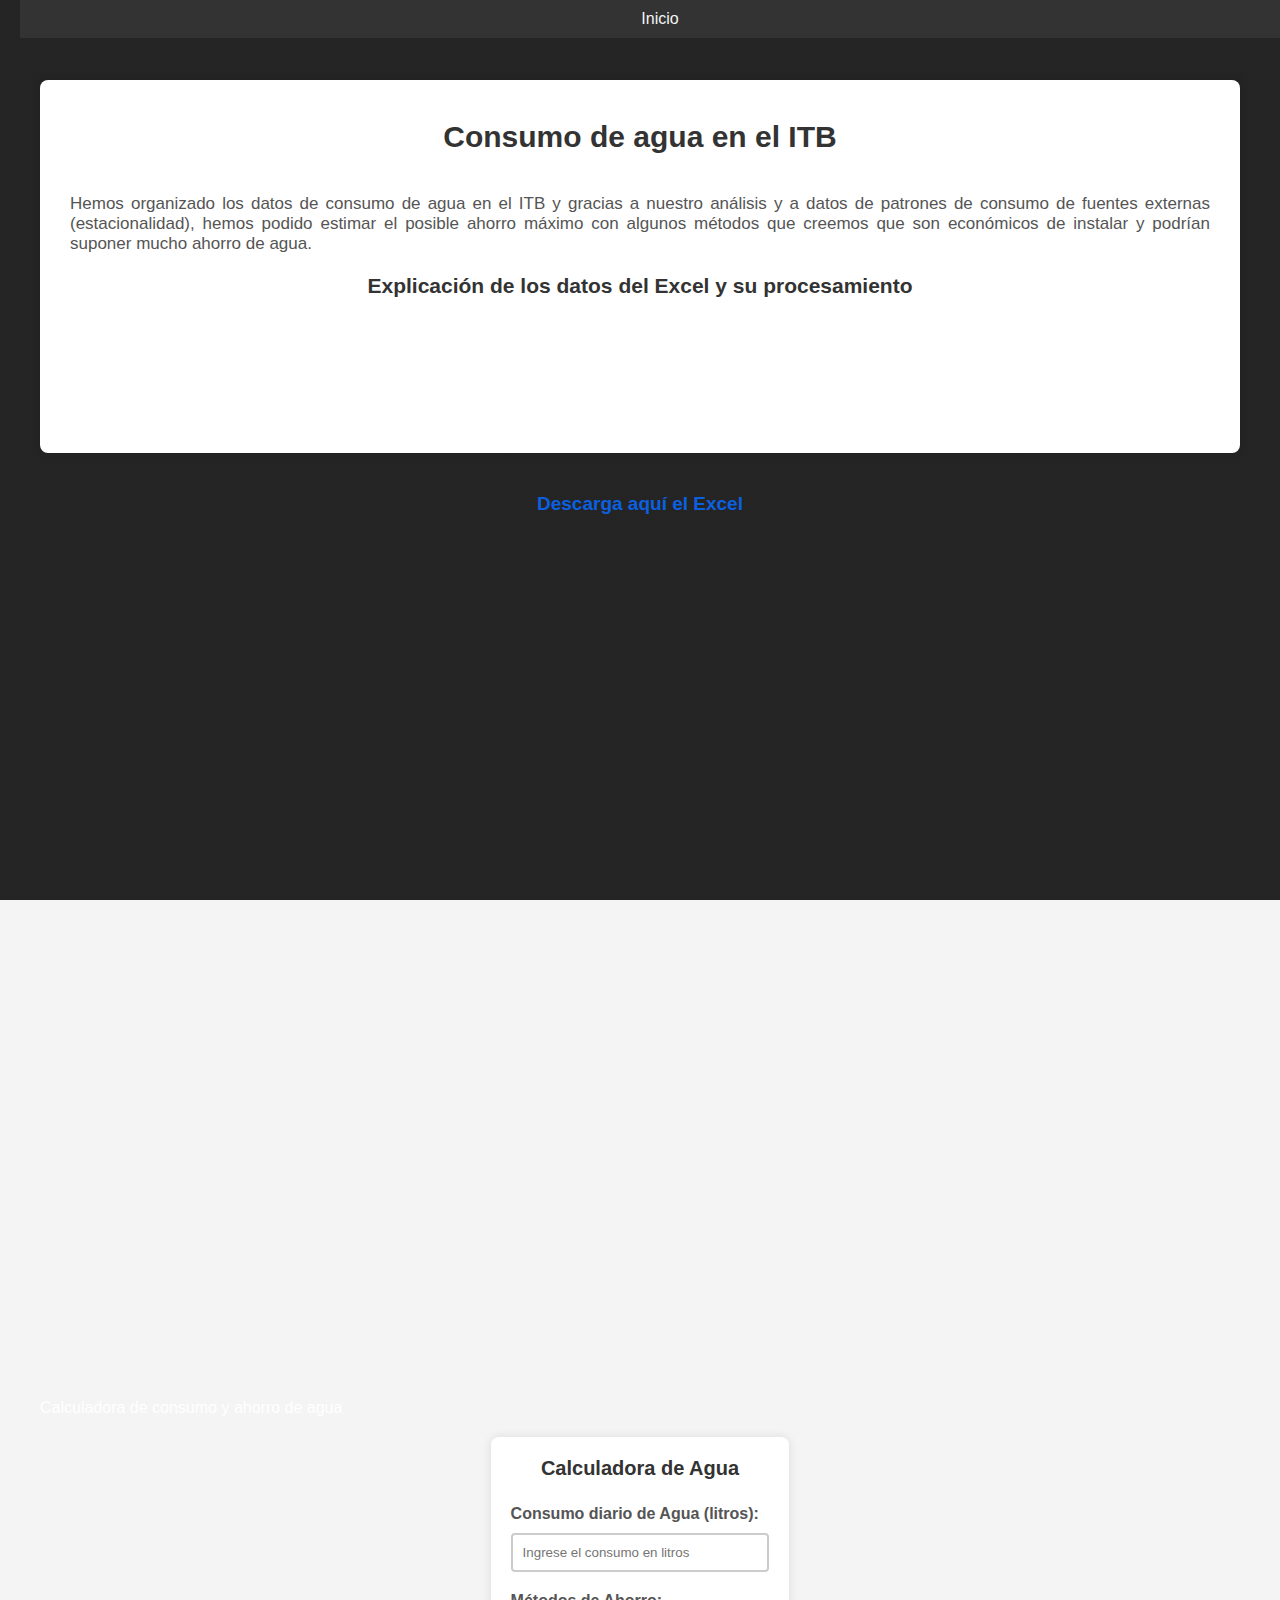
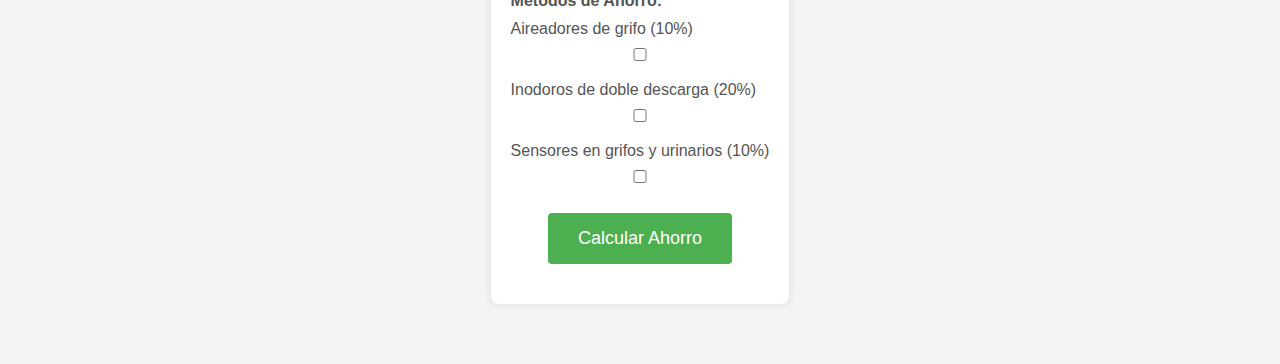
==== web/html/agua.html @ 10ceab4a "Update agua.html" ====
<!DOCTYPE html>
<html lang="es">
<head>
    <meta charset="UTF-8">
    <meta name="viewport" content="width=device-width, initial-scale=1.0">
    <title>Agua</title>
    <link rel="stylesheet" href="../css/styles.css">
    <link rel="icon" href="../imagenes/barra/gota.jpg">
    <style>
        body {
            font-family: Arial, sans-serif;
            background-color: #f4f4f4;
            margin: 0;
            padding: 20px;
        }
        .content_container {
            max-width: 1200px;
            margin: 0 auto;
            background-color: #fff;
            padding: 20px;
            border-radius: 8px;
            box-shadow: 0 0 10px rgba(0, 0, 0, 0.1);
        }
        .content_title {
            text-align: center;
            color: #333;
        }
        .content_descrip {
            text-align: justify;
            color: #555;
        }
        .csv {
            text-align: center;
            margin: 20px 0;
        }
        .csv a {
            text-decoration: none;
            color: #4CAF50;
            font-size: 1.2em;
        }
        iframe {
            width: 100%; /* Ocupa todo el ancho disponible */
            height: 800px; /* Aumenté la altura para que la tabla se vea completa */
            border: none;
            margin-top: 20px;
        }
        .calculator {
            background-color: #fff;
            border-radius: 8px;
            box-shadow: 0 0 10px rgba(0, 0, 0, 0.1);
            margin-bottom: 20px;
            max-width: 600px;
            padding: 20px;
            margin-left: auto;
            margin-right: auto;
        }
        h2 {
            font-size: 20px;
            margin-bottom: 25px;
            color: #333;
            text-align: center;
        }
        label {
            display: block;
            margin-top: 10px;
            color: #555;
        }
        .subtitulos {
            font-weight: bold;
        }
        input, select {
            width: 100%;
            padding: 10px;
            margin: 10px 0;
            border: 2px solid #ccc;
            border-radius: 4px;
            box-sizing: border-box;
        }
        .button-container {
            text-align: center;
        }
        button {
            margin-top: 20px;
            padding: 15px 30px;
            background-color: #4CAF50;
            color: white;
            border: none;
            border-radius: 4px;
            cursor: pointer;
            font-size: 18px;
        }
        button:hover {
            background-color: #45a049;
        }
        .result {
            margin-top: 20px;
            font-weight: bold;
            color: #333;
        }
        .recommendation {
            margin-top: 10px;
            color: #555;
            font-style: italic;
        }
    </style>
</head>
<body class="bodyproject">
    <header>
        <nav>
            <ul class="nav-menu">
                <li><a href="../../index.html">Inicio</a></li>
            </ul>
        </nav>
    </header>
    <main>
        <div class="content_container">
            <h3 class="content_title">Consumo de agua en el ITB</h3>
            
            <div class="content_wrapper">
                <div class="text_container">
                    <p class="content_descrip">
                        Hemos organizado los datos de consumo de agua en el ITB y gracias a nuestro análisis y a datos de patrones de consumo de fuentes externas (estacionalidad), 
                        hemos podido estimar el posible ahorro máximo con algunos métodos que creemos que son económicos de instalar y podrían suponer mucho ahorro de agua.</p>
                    <h2>Explicación de los datos del Excel y su procesamiento</h2>
                    <ul>
                        <li><strong>Datos:</strong> Tenemos datos de tres días de Febrero de 2024, dos entre semana y uno en fin de semana, sacados de recibos de agua.</li>
                        <li><strong>Interpretación:</strong> A partir de estos datos hemos sacado datos que nos parecían relevantes para hacer el análisis del consumo que queríamos hacer; consumo por medio por día, semana y mes que nos han servido para extrapolarlos y sacar el consumo de invierno, con el que luego hemos podido sacar el anual.</li>
                        <li><strong>Asumimos que</strong> el patrón de consumo del agua sigue el de otros institutos que hemos encontrado; en invierno se consume un 31% del agua consumida en todo el año, en primavera un 25%, en verano un 16% (principalmente debido a que hay muchas semanas sin alumnos en el instituto) y en otoño un 28%.</li>
                    </ul>
                </div>
            </div>
        </div>
        <div class="csv"><a href="https://docs.google.com/spreadsheets/d/e/2PACX-1vRH4Q9ua49j3ICC6s48Iy5Rn4wqydUyH-TuP9mO-Oeb8_xU_nwuy7XidCLU_xNE07BAG1BdknCGR3_D/pubhtml?gid=0&single=true"><h1>Descarga aquí el Excel</h1></a></div>
        <div>  
            <iframe src="https://docs.google.com/spreadsheets/d/e/2PACX-1vRH4Q9ua49j3ICC6s48Iy5Rn4wqydUyH-TuP9mO-Oeb8_xU_nwuy7XidCLU_xNE07BAG1BdknCGR3_D/pubhtml?gid=0&amp;single=true&amp;widget=true&amp;headers=false"></iframe>
        </div>
        
        <div>Calculadora de consumo y ahorro de agua</div><!-- Calculadora de Agua -->
        <div class="calculator">
            <h2>Calculadora de Agua</h2>
            <label class="subtitulos">Consumo diario de Agua (litros):</label>
            <input type="number" id="consumo-agua" placeholder="Ingrese el consumo en litros">
        
            <label class="subtitulos">Métodos de Ahorro:</label>

            <div class="method-container">
                <label for="aireadores">Aireadores de grifo (10%)</label>
                <input type="checkbox" id="aireadores">
            </div>
            <div class="method-container">
                <label for="inodoros">Inodoros de doble descarga (20%)</label>
                <input type="checkbox" id="inodoros">
            </div>
            <div class="method-container">
                <label for="sensores">Sensores en grifos y urinarios (10%)</label>
                <input type="checkbox" id="sensores">
            </div>

            <div class="button-container">
                <button onclick="calcularAgua()">Calcular Ahorro</button>
            </div>

            <div class="result" id="resultado-agua"></div>
            <div class="recommendation" id="recomendacion-agua"></div>
        </div>
        
        <script>
            // Constantes de cálculo
            const diasPorMes = 30;
            const mesesPorAno = 12;
        
            // Calculadora de Agua
            function calcularAgua() {
                const consumoDiario = parseFloat(document.getElementById('consumo-agua').value) || 0;
                const aireadores = document.getElementById('aireadores').checked;
                const inodoros = document.getElementById('inodoros').checked;
                const sensores = document.getElementById('sensores').checked;

                let ahorroTotal = 0;
                if (aireadores) ahorroTotal += 10;
                if (inodoros) ahorroTotal += 20;
                if (sensores) ahorroTotal += 10;

                const consumoMensual = consumoDiario * diasPorMes;
                const consumoAnual = consumoMensual * mesesPorAno;

                const ahorroAgua = (ahorroTotal / 100) * consumoAnual;
                const nuevoConsumoAnual = consumoAnual - ahorroAgua;

                // Mostrar cada resultado en una línea separada
                document.getElementById('resultado-agua').innerHTML =
                    `Consumo Anual: ${consumoAnual.toFixed(2)} litros<br>` +
                    `Consumo Mensual: ${consumoMensual.toFixed(2)} litros<br>` +
                    `Ahorrado: ${ahorroAgua.toFixed(2)} litros<br>` +
                    `Nuevo Consumo Anual: ${nuevoConsumoAnual.toFixed(2)} litros`;

                document.getElementById('recomendacion-agua').innerText =
                    `Ahorras un ${ahorroTotal}% con los métodos seleccionados.`;
            }
        </script>
    </main>
</body>
</html>
</body>
</html>
---- web/css/styles.css ----
/* Estilos Generales */
* {
    margin: 0;
    padding: 0;
    box-sizing: border-box;
    font-family: Arial, sans-serif;
}

body {
    display: flex;
    flex-direction: column;
    min-height: 100vh;
    color: #333;
    background-color: #f5f5f5;

}

/* Capçalera */
header {
    background-color: #333;
    padding: 10px 20px;
    position: fixed;
    top: 0;
    width: 100%;
    z-index: 1000;
}

.nav-menu {
    display: flex;
    justify-content: center;
    align-items: center;
    list-style: none;
}

.nav-menu a {
    color: #f5f5f5;
    text-decoration: none;
    padding: 10px 15px;
}

.nav-menu a:hover {
    background-color: #555;
    border-radius: 5px;
}

/* Contenido principal */
main {
    margin-top: 40px;
    flex: 1;
    display: flex;
    flex-direction: column;
    gap: 20px;
    padding: 20px;
}

/* Enlace Rápido */
#enlace-rapido {
    display: flex;
    align-items: center;
    justify-content: center;
    flex-direction: column;
    text-align: center;
    height: 90vh;
    color: white;
    background-image: linear-gradient(
        0deg,
        rgba(0,0,0,0.8),
        rgba(0,0,0,0.8)
    )
    ,url("../imagenes/sostenibilidad2.webp");
    background-repeat: no-repeat;
    background-size: cover;
    background-position: center center;
    border-radius: 10px;
}

#enlace-rapido h3 {
    font-size: 2.3em;
    padding-bottom: 50px;
}

#enlace-rapido button {
    font-size: 1.1em;
    font-weight: bold;
    padding: 10px 28px;
    border-radius: 10px;
    border: 2px solid rgba(0,0,0,0.3);
    box-shadow: 2px 2px 10px rgba(0,0,0,0.5);
    color: white;
    background-color: rgb(15, 107, 12);
    margin-top: 40px;
}

#enlace-rapido button:hover {
    background-color: rgb(10, 71, 8);
    transform: scale(1.05);
    cursor: pointer;
}

#enlace-rapido p {
    font-size: 1.1em;
    max-width: 750px;
    padding: 10px 10px;
}

/* Sección Principal */
.pagina-principal {
    background-color: #fff;
    padding: 20px;
    border-radius: 10px;
    box-shadow: 0px 4px 8px rgba(0, 0, 0, 0.1);
    width: 100%;
    max-width: 1202px;
    margin: 0 auto;
}

.pagina-principal h1 {
    padding-bottom: 20px;
    padding-top: 5px;
    text-align: center;
}

.pagina-principal p {
    padding-bottom: 30px;
}

.image-container1 {
    padding-bottom: 15px;
}

.image-container1,
.image-container2 {
    display: flex;
    gap: 20px;
}

.image-box {
    position: relative;
    width: 100%;
    overflow: hidden;
    border-radius: 10px;
    transition: transform 0.3s ease;
    border: 1px solid rgb(50,50,50);
    box-shadow: 0 2px 4px rgba(0, 0, 0, 0.2);
}

.image-box img {
    width: 100%;
    height: 100%;
    object-fit: cover;
}

.project-title {
    position: absolute;
    top: 10px;
    left: 10px;
    color: #fff;
    background: rgba(0, 0, 0, 0.6);
    padding: 5px 10px;
    border-radius: 5px;
    font-size: 0.9em;
    font-weight: bold;
}

/* Peu de pàgina */
footer {
    background-color: #333;
    color: #f5f5f5;
    text-align: center;
    padding: 15px 0;
}

footer .social-links a {
    color: #f5f5f5;
    text-decoration: none;
}

footer .social-links a:hover {
    text-decoration: underline;
}

/* Contenido de cada proyecto */
.content_title {
    font-size: 30px;
    padding-bottom: 30px;
    padding-top: 20px;
}

.bodyproject {
    background-image: linear-gradient(
        0deg,
        rgba(0,0,0,0.85),
        rgba(0,0,0,0.85)
    )
    ,url("../imagenes/precipitaciones.jpg");
    background-repeat: no-repeat;
    background-size: cover;
    background-position: center center;
    background-attachment: fixed;
    color: white
}

.content_container {
    align-items: center;
    display: flex;
    flex-direction: column;
    margin: 0 auto;
    text-align: justify;
    padding: 0px 200px;
    padding-bottom: 20px;
    width: 100%;
    max-width: 1300px;
}

.text_container h2 {
    font-size: 21px;
    padding-top: 10px;
}

.text_container ul {
    padding: 10px;
}

#image_container999 {
    align-items: center;
    display: flex;
    flex-direction: column;
    margin: 0 auto;
    padding: 0px 200px;
    padding-bottom: 20px;
    width: 110%;
    max-width: 900px;
}

#image_container999 img {
    border-radius: 15px;
}

.content_img {
    margin: 0 auto;
    max-width: 1300px;
    width: 100%;
    clip-path: inset(2px)
}

.content_descrip {
    font-size: 17px;
    justify-content: center;
    padding: 10px;
}

/* Otros */
section p {
    text-align: center;
}

section span {
    text-align: center;
}

.nav-menu a.activo {
    background-color: #555;
    color: #fff; 
    border-radius: 5px;
    padding: 10px 15px;
}

html {
    scroll-behavior: smooth;
}

/* csv */

 .csv {
    font-weight: bold;
    text-align: center;
 }
 .csv h1 {
    color: rgb(11, 96, 224);
    font-size: 19px;
 }

 .csv h1:hover {
    font-size: 20px;
 }
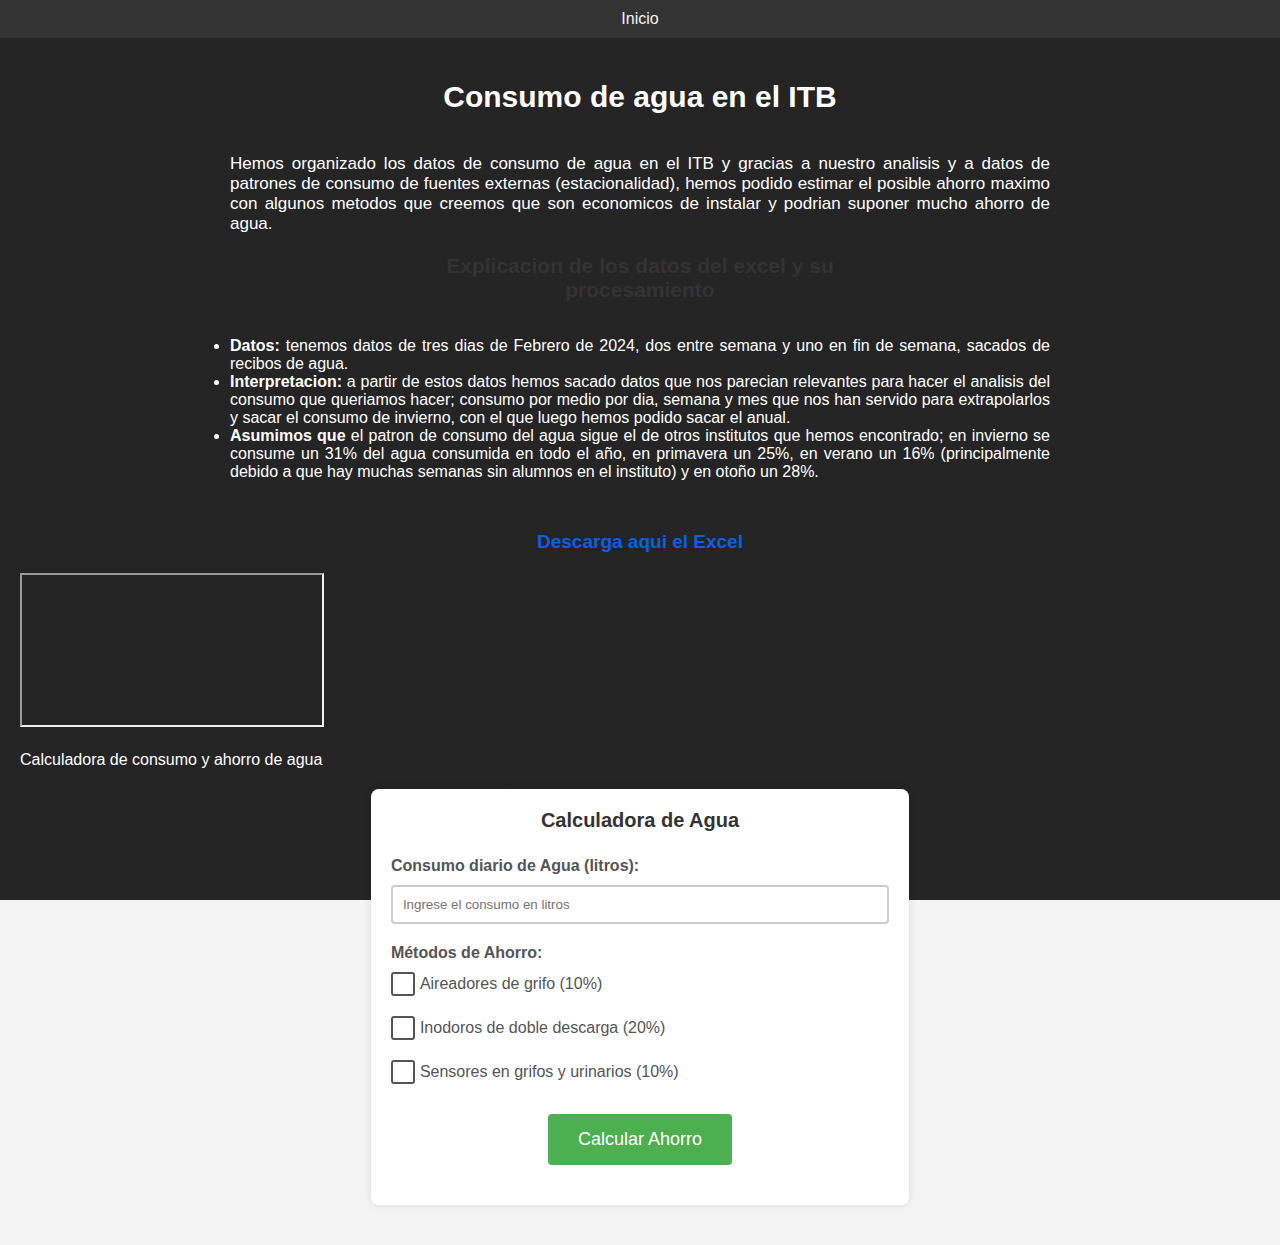
==== commit 9390d055: "Update agua.html" ====
--- a/web/html/agua.html
+++ b/web/html/agua.html
@@ -6,103 +6,6 @@
     <title>Agua</title>
     <link rel="stylesheet" href="../css/styles.css">
     <link rel="icon" href="../imagenes/barra/gota.jpg">
-    <style>
-        body {
-            font-family: Arial, sans-serif;
-            background-color: #f4f4f4;
-            margin: 0;
-            padding: 20px;
-        }
-        .content_container {
-            max-width: 1200px;
-            margin: 0 auto;
-            background-color: #fff;
-            padding: 20px;
-            border-radius: 8px;
-            box-shadow: 0 0 10px rgba(0, 0, 0, 0.1);
-        }
-        .content_title {
-            text-align: center;
-            color: #333;
-        }
-        .content_descrip {
-            text-align: justify;
-            color: #555;
-        }
-        .csv {
-            text-align: center;
-            margin: 20px 0;
-        }
-        .csv a {
-            text-decoration: none;
-            color: #4CAF50;
-            font-size: 1.2em;
-        }
-        iframe {
-            width: 100%; /* Ocupa todo el ancho disponible */
-            height: 800px; /* Aumenté la altura para que la tabla se vea completa */
-            border: none;
-            margin-top: 20px;
-        }
-        .calculator {
-            background-color: #fff;
-            border-radius: 8px;
-            box-shadow: 0 0 10px rgba(0, 0, 0, 0.1);
-            margin-bottom: 20px;
-            max-width: 600px;
-            padding: 20px;
-            margin-left: auto;
-            margin-right: auto;
-        }
-        h2 {
-            font-size: 20px;
-            margin-bottom: 25px;
-            color: #333;
-            text-align: center;
-        }
-        label {
-            display: block;
-            margin-top: 10px;
-            color: #555;
-        }
-        .subtitulos {
-            font-weight: bold;
-        }
-        input, select {
-            width: 100%;
-            padding: 10px;
-            margin: 10px 0;
-            border: 2px solid #ccc;
-            border-radius: 4px;
-            box-sizing: border-box;
-        }
-        .button-container {
-            text-align: center;
-        }
-        button {
-            margin-top: 20px;
-            padding: 15px 30px;
-            background-color: #4CAF50;
-            color: white;
-            border: none;
-            border-radius: 4px;
-            cursor: pointer;
-            font-size: 18px;
-        }
-        button:hover {
-            background-color: #45a049;
-        }
-        .result {
-            margin-top: 20px;
-            font-weight: bold;
-            color: #333;
-        }
-        .recommendation {
-            margin-top: 10px;
-            color: #555;
-            font-style: italic;
-        }
-    </style>
 </head>
 <body class="bodyproject">
     <header>
@@ -119,87 +22,196 @@
             <div class="content_wrapper">
                 <div class="text_container">
                     <p class="content_descrip">
-                        Hemos organizado los datos de consumo de agua en el ITB y gracias a nuestro análisis y a datos de patrones de consumo de fuentes externas (estacionalidad), 
-                        hemos podido estimar el posible ahorro máximo con algunos métodos que creemos que son económicos de instalar y podrían suponer mucho ahorro de agua.</p>
-                    <h2>Explicación de los datos del Excel y su procesamiento</h2>
+                        Hemos organizado los datos de consumo de agua en el ITB y gracias a nuestro analisis y a datos de patrones de consumo de fuentes externas (estacionalidad), 
+                        hemos podido estimar el posible ahorro maximo con algunos metodos que creemos que son economicos de instalar y podrian suponer mucho ahorro de agua.</p>
+                    <h2>Explicacion de los datos del excel y su procesamiento</h2>
                     <ul>
-                        <li><strong>Datos:</strong> Tenemos datos de tres días de Febrero de 2024, dos entre semana y uno en fin de semana, sacados de recibos de agua.</li>
-                        <li><strong>Interpretación:</strong> A partir de estos datos hemos sacado datos que nos parecían relevantes para hacer el análisis del consumo que queríamos hacer; consumo por medio por día, semana y mes que nos han servido para extrapolarlos y sacar el consumo de invierno, con el que luego hemos podido sacar el anual.</li>
-                        <li><strong>Asumimos que</strong> el patrón de consumo del agua sigue el de otros institutos que hemos encontrado; en invierno se consume un 31% del agua consumida en todo el año, en primavera un 25%, en verano un 16% (principalmente debido a que hay muchas semanas sin alumnos en el instituto) y en otoño un 28%.</li>
+                        <li><strong>Datos:</strong> tenemos datos de tres dias de Febrero de 2024, dos entre semana y uno en fin de semana, sacados de recibos de agua.</li>
+                        <li><strong>Interpretacion:</strong> a partir de estos datos hemos sacado datos que nos parecian relevantes para hacer el analisis del consumo que queriamos hacer; consumo por medio por dia, semana y mes que nos han servido para extrapolarlos y sacar el consumo de invierno, con el que luego hemos podido sacar el anual.</li>
+                        <li><strong>Asumimos que</strong> el patron de consumo del agua sigue el de otros institutos que hemos encontrado; en invierno se consume un 31% del agua consumida en todo el año, en primavera un 25%, en verano un 16% (principalmente debido a que hay muchas semanas sin alumnos en el instituto) y en otoño un 28%.</li>
                     </ul>
                 </div>
             </div>
         </div>
-        <div class="csv"><a href="https://docs.google.com/spreadsheets/d/e/2PACX-1vRH4Q9ua49j3ICC6s48Iy5Rn4wqydUyH-TuP9mO-Oeb8_xU_nwuy7XidCLU_xNE07BAG1BdknCGR3_D/pubhtml?gid=0&single=true"><h1>Descarga aquí el Excel</h1></a></div>
+        <div class="csv"><a href="https://docs.google.com/spreadsheets/d/e/2PACX-1vRH4Q9ua49j3ICC6s48Iy5Rn4wqydUyH-TuP9mO-Oeb8_xU_nwuy7XidCLU_xNE07BAG1BdknCGR3_D/pubhtml?gid=0&single=true"><h1>Descarga aqui el Excel</h1></a></div>
         <div>  
             <iframe src="https://docs.google.com/spreadsheets/d/e/2PACX-1vRH4Q9ua49j3ICC6s48Iy5Rn4wqydUyH-TuP9mO-Oeb8_xU_nwuy7XidCLU_xNE07BAG1BdknCGR3_D/pubhtml?gid=0&amp;single=true&amp;widget=true&amp;headers=false"></iframe>
         </div>
         
-        <div>Calculadora de consumo y ahorro de agua</div><!-- Calculadora de Agua -->
-        <div class="calculator">
-            <h2>Calculadora de Agua</h2>
-            <label class="subtitulos">Consumo diario de Agua (litros):</label>
-            <input type="number" id="consumo-agua" placeholder="Ingrese el consumo en litros">
-        
-            <label class="subtitulos">Métodos de Ahorro:</label>
-
-            <div class="method-container">
-                <label for="aireadores">Aireadores de grifo (10%)</label>
-                <input type="checkbox" id="aireadores">
-            </div>
-            <div class="method-container">
-                <label for="inodoros">Inodoros de doble descarga (20%)</label>
-                <input type="checkbox" id="inodoros">
-            </div>
-            <div class="method-container">
-                <label for="sensores">Sensores en grifos y urinarios (10%)</label>
-                <input type="checkbox" id="sensores">
-            </div>
-
-            <div class="button-container">
-                <button onclick="calcularAgua()">Calcular Ahorro</button>
-            </div>
-
-            <div class="result" id="resultado-agua"></div>
-            <div class="recommendation" id="recomendacion-agua"></div>
-        </div>
-        
-        <script>
-            // Constantes de cálculo
-            const diasPorMes = 30;
-            const mesesPorAno = 12;
-        
-            // Calculadora de Agua
-            function calcularAgua() {
-                const consumoDiario = parseFloat(document.getElementById('consumo-agua').value) || 0;
-                const aireadores = document.getElementById('aireadores').checked;
-                const inodoros = document.getElementById('inodoros').checked;
-                const sensores = document.getElementById('sensores').checked;
-
-                let ahorroTotal = 0;
-                if (aireadores) ahorroTotal += 10;
-                if (inodoros) ahorroTotal += 20;
-                if (sensores) ahorroTotal += 10;
-
-                const consumoMensual = consumoDiario * diasPorMes;
-                const consumoAnual = consumoMensual * mesesPorAno;
-
-                const ahorroAgua = (ahorroTotal / 100) * consumoAnual;
-                const nuevoConsumoAnual = consumoAnual - ahorroAgua;
-
-                // Mostrar cada resultado en una línea separada
-                document.getElementById('resultado-agua').innerHTML =
-                    `Consumo Anual: ${consumoAnual.toFixed(2)} litros<br>` +
-                    `Consumo Mensual: ${consumoMensual.toFixed(2)} litros<br>` +
-                    `Ahorrado: ${ahorroAgua.toFixed(2)} litros<br>` +
-                    `Nuevo Consumo Anual: ${nuevoConsumoAnual.toFixed(2)} litros`;
-
-                document.getElementById('recomendacion-agua').innerText =
-                    `Ahorras un ${ahorroTotal}% con los métodos seleccionados.`;
-            }
-        </script>
-    </main>
+        <style>
+            body {
+                font-family: Arial, sans-serif;
+                background-color: #f4f4f4;
+                margin: 0;
+            }
+            .calculator {
+                background-color: #fff;
+                border-radius: 8px;
+                box-shadow: 0 0 10px rgba(0, 0, 0, 0.1);
+                margin-bottom: 20px;
+                max-width: 600px;
+                padding: 20px;
+                margin-left: auto;
+                margin-right: auto;
+            }
+            h2 {
+                font-size: 20px;
+                margin-bottom: 25px;
+                color: #333;
+                padding: 0px 150px;
+                text-align: center;
+            }
+            label {
+                display: block;
+                margin-top: 10px;
+                color: #555;
+            }
+            .subtitulos {
+                font-weight: bold;
+            }
+            input, select {
+                width: 100%;
+                padding: 10px; /* Aumenta el padding */
+                margin: 10px 0;
+                border: 2px solid #ccc;
+                border-radius: 4px;
+                box-sizing: border-box;
+            }
+            .button-container {
+                text-align: center;
+            }
+            button {
+                margin-top: 20px;
+                padding: 15px 30px; /* Aumenta el padding */
+                background-color: #4CAF50;
+                color: white;
+                border: none;
+                border-radius: 4px;
+                cursor: pointer;
+                font-size: 18px; /* Aumenta el tamaño de la fuente */
+            }
+            button:hover {
+                background-color: #45a049;
+            }
+            .result {
+                margin-top: 20px;
+                font-weight: bold;
+                color: #333;
+            }
+            .recommendation {
+                margin-top: 10px;
+                color: #555;
+                font-style: italic;
+            }
+            .method-container {
+                display: flex;
+                align-items: center;
+                gap: 5px; /* Ajusta la separación entre la casilla y el texto */
+            }
+
+            .method-container input[type="checkbox"] {
+                appearance: none; /* Elimina los estilos predeterminados del navegador */
+                width: 16px; /* Tamaño estándar de una casilla */
+                height: 16px;
+                border: 2px solid #555; /* Agrega un borde para visualizar el tamaño real */
+                border-radius: 3px;
+                cursor: pointer;
+                position: relative;
+            }
+
+            /* Personalizar el check marcado */
+            .method-container input[type="checkbox"]:checked {
+                background-color: #4CAF50;
+                border-color: #4CAF50;
+            }
+
+            /* Agrega el check interno */
+            .method-container input[type="checkbox"]::before {
+                content: '✔';
+                font-size: 14px;
+                color: white;
+                display: none;
+                position: absolute;
+                left: 50%; 
+                top: 50%;
+                transform: translate(-50%, -50%); /* Centra el check */
+            }
+
+            .method-container input[type="checkbox"]:checked::before {
+                display: block;
+            }
+
+            .method-container label {
+                margin: 0; /* Elimina cualquier margen extra */
+                padding: 0; /* Asegura que no haya relleno adicional */
+                white-space: nowrap; /* Evita saltos de línea */
+            }
+            
+        </style>
+    </head>
+    
+    <div>Calculadora de consumo y ahorro de agua</div><!-- Calculadora de Agua -->
+    <div class="calculator">
+        <h2>Calculadora de Agua</h2>
+        <label class="subtitulos">Consumo diario de Agua (litros):</label>
+        <input type="number" id="consumo-agua" placeholder="Ingrese el consumo en litros">
+    
+        <label class="subtitulos">Métodos de Ahorro:</label>
+    
+        <div class="method-container">
+            <input type="checkbox" id="aireadores">
+            <label for="aireadores">Aireadores de grifo (10%)</label>
+        </div>
+        <div class="method-container">
+            <input type="checkbox" id="inodoros">
+            <label for="inodoros">Inodoros de doble descarga (20%)</label>
+        </div>
+        <div class="method-container">
+            <input type="checkbox" id="sensores">
+            <label for="sensores">Sensores en grifos y urinarios (10%)</label>
+        </div>
+    
+        <div class="button-container">
+            <button onclick="calcularAgua()">Calcular Ahorro</button>
+        </div>
+    
+        <div class="result" id="resultado-agua"></div>
+        <div class="recommendation" id="recomendacion-agua"></div>
+    </div>
+    
+    <script>
+        // Constantes de cálculo
+        const diasPorMes = 30;
+        const mesesPorAno = 12;
+    
+        // Calculadora de Agua
+        function calcularAgua() {
+            const consumoDiario = parseFloat(document.getElementById('consumo-agua').value) || 0;
+            const aireadores = document.getElementById('aireadores').checked;
+            const inodoros = document.getElementById('inodoros').checked;
+            const sensores = document.getElementById('sensores').checked;
+
+            let ahorroTotal = 0;
+            if (aireadores) ahorroTotal += 10;
+            if (inodoros) ahorroTotal += 20;
+            if (sensores) ahorroTotal += 10;
+
+            const consumoMensual = consumoDiario * diasPorMes;
+            const consumoAnual = consumoMensual * mesesPorAno;
+
+            const ahorroAgua = (ahorroTotal / 100) * consumoAnual;
+            const nuevoConsumoAnual = consumoAnual - ahorroAgua;
+
+            // Mostrar cada resultado en una línea separada
+            document.getElementById('resultado-agua').innerHTML =
+                `Consumo Anual: ${consumoAnual.toFixed(2)} litros<br>` +
+                `Consumo Mensual: ${consumoMensual.toFixed(2)} litros<br>` +
+                `Ahorrado: ${ahorroAgua.toFixed(2)} litros<br>` +
+                `Nuevo Consumo Anual: ${nuevoConsumoAnual.toFixed(2)} litros`;
+
+            document.getElementById('recomendacion-agua').innerText =
+                `Ahorras un ${ahorroTotal}% con los métodos seleccionados.`;
+        }
+    </script>
 </body>
 </html>
-</body>
-</html>
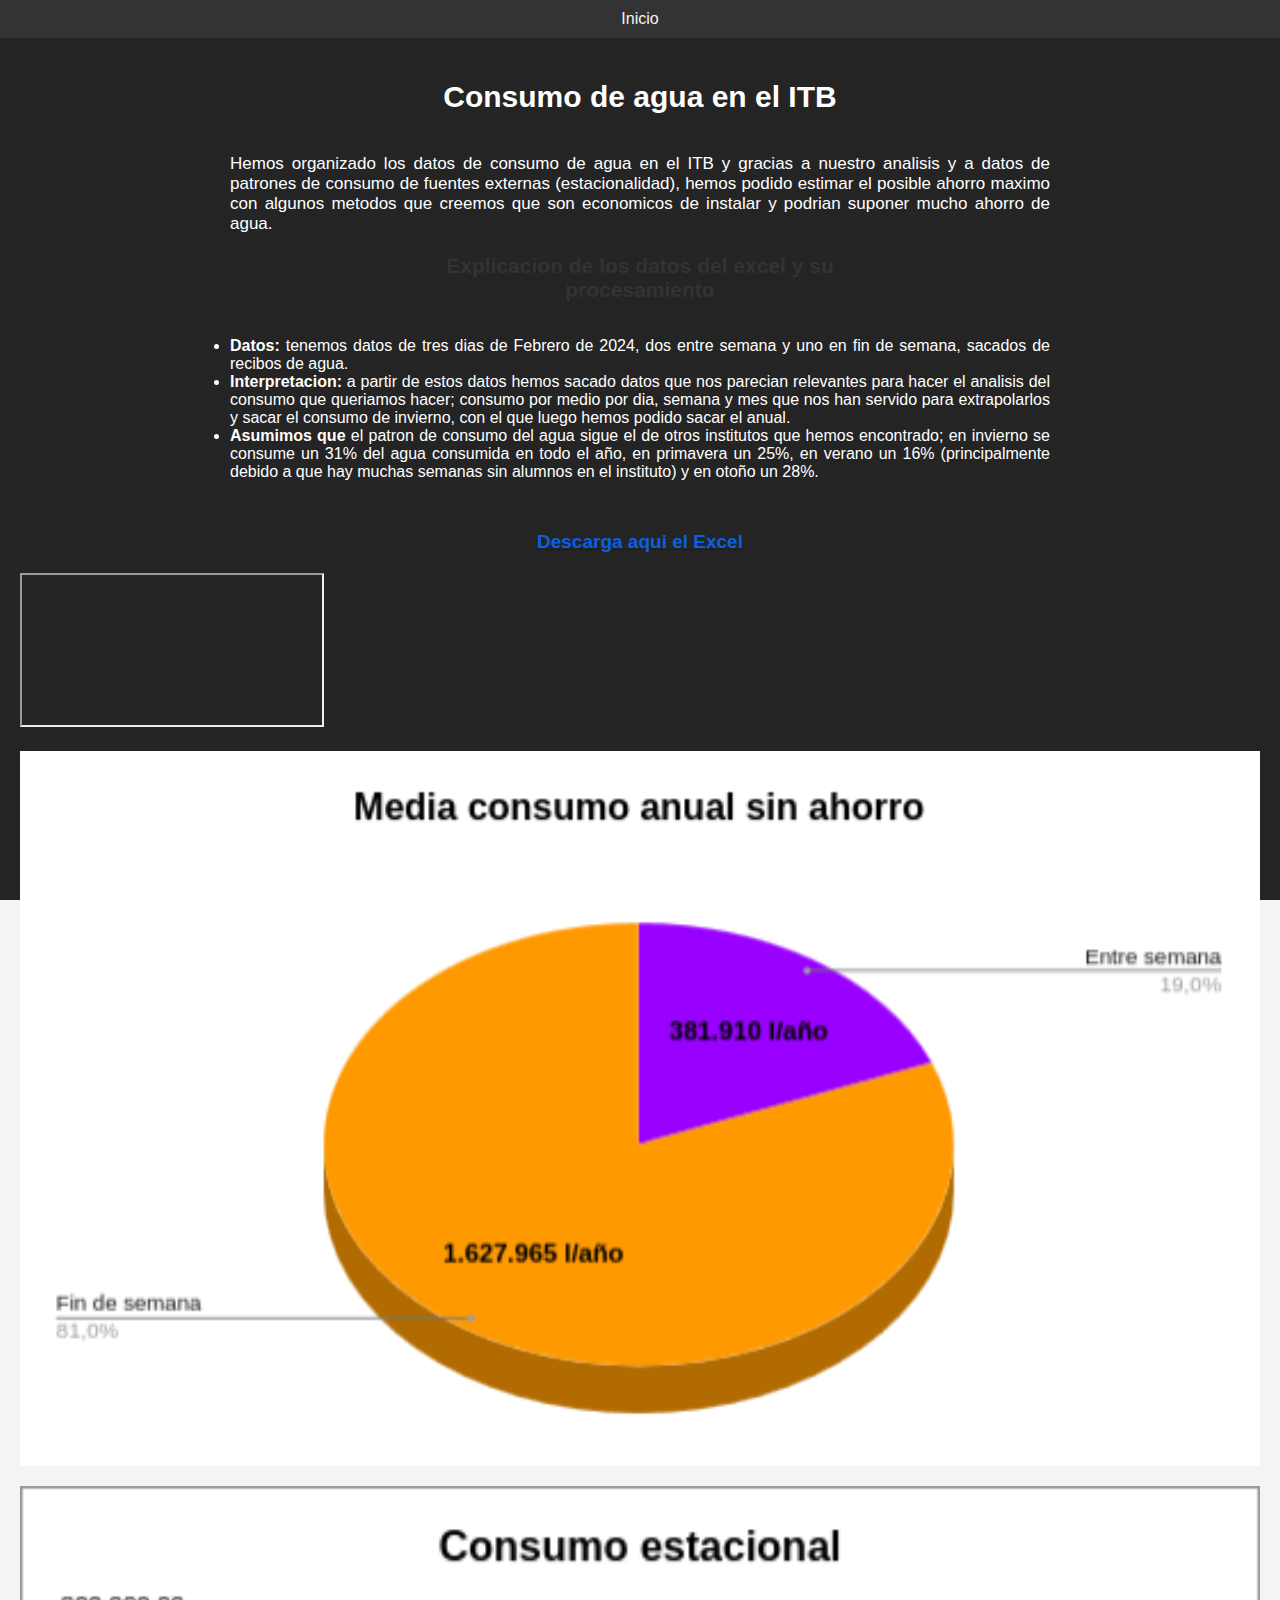
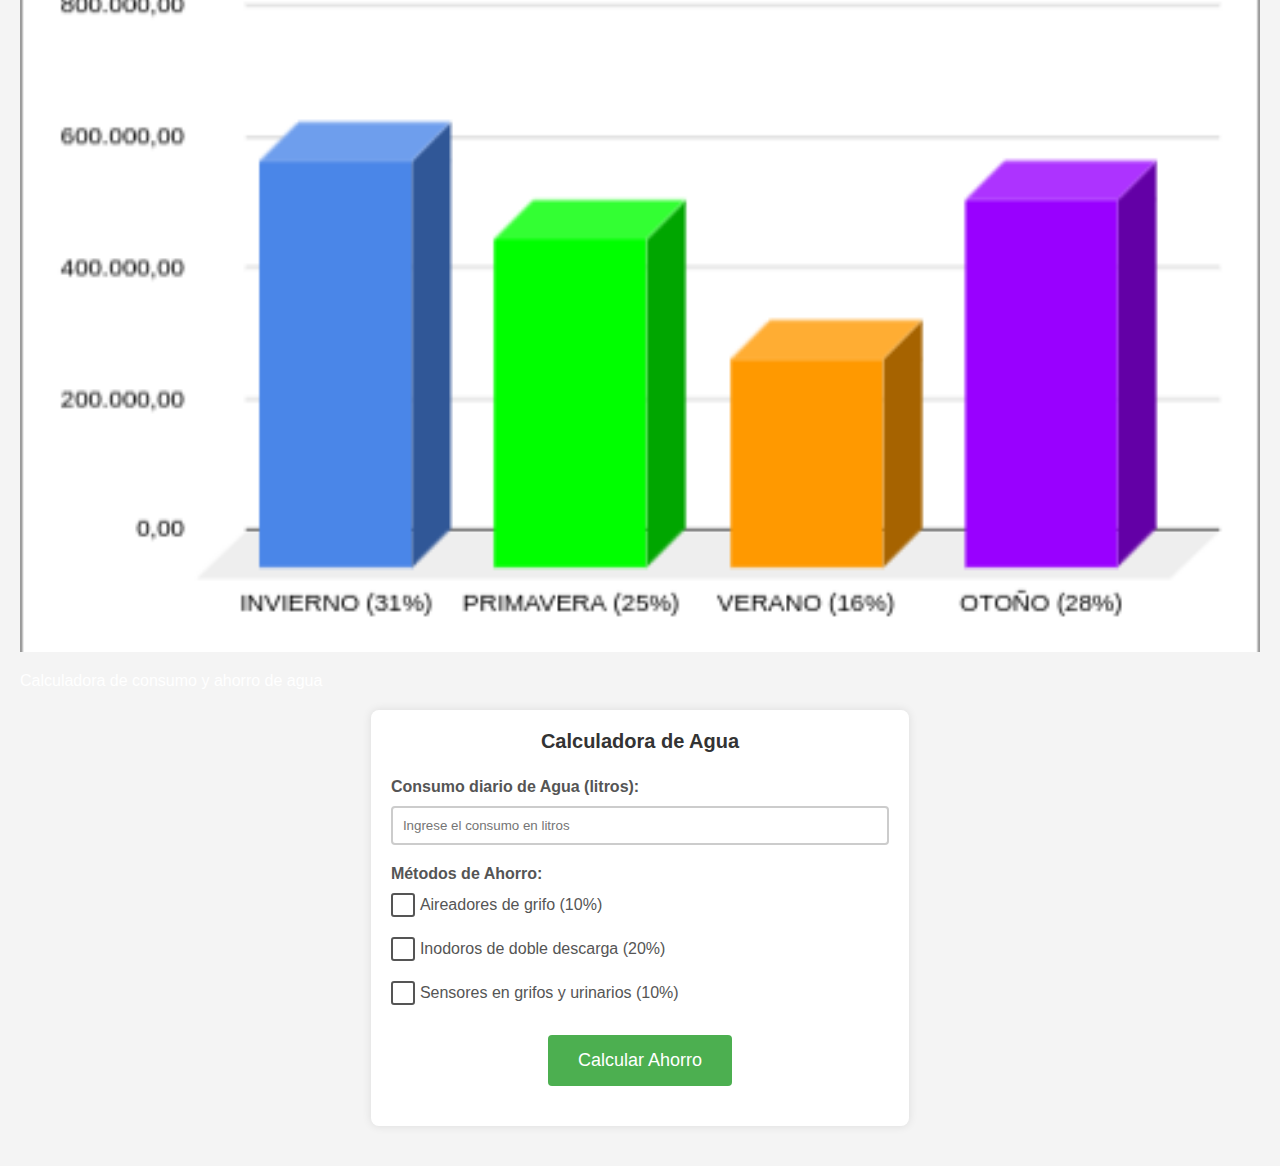
==== commit 80cb623a: "Update agua.html" ====
--- a/web/html/agua.html
+++ b/web/html/agua.html
@@ -37,7 +37,8 @@
         <div>  
             <iframe src="https://docs.google.com/spreadsheets/d/e/2PACX-1vRH4Q9ua49j3ICC6s48Iy5Rn4wqydUyH-TuP9mO-Oeb8_xU_nwuy7XidCLU_xNE07BAG1BdknCGR3_D/pubhtml?gid=0&amp;single=true&amp;widget=true&amp;headers=false"></iframe>
         </div>
-        
+        <img src="../imagenes/Graficos/litrosanual.png" alt="anual">
+        <img src="../imagenes/Graficos/litrosestacional.png" alt="estacional">
         <style>
             body {
                 font-family: Arial, sans-serif;
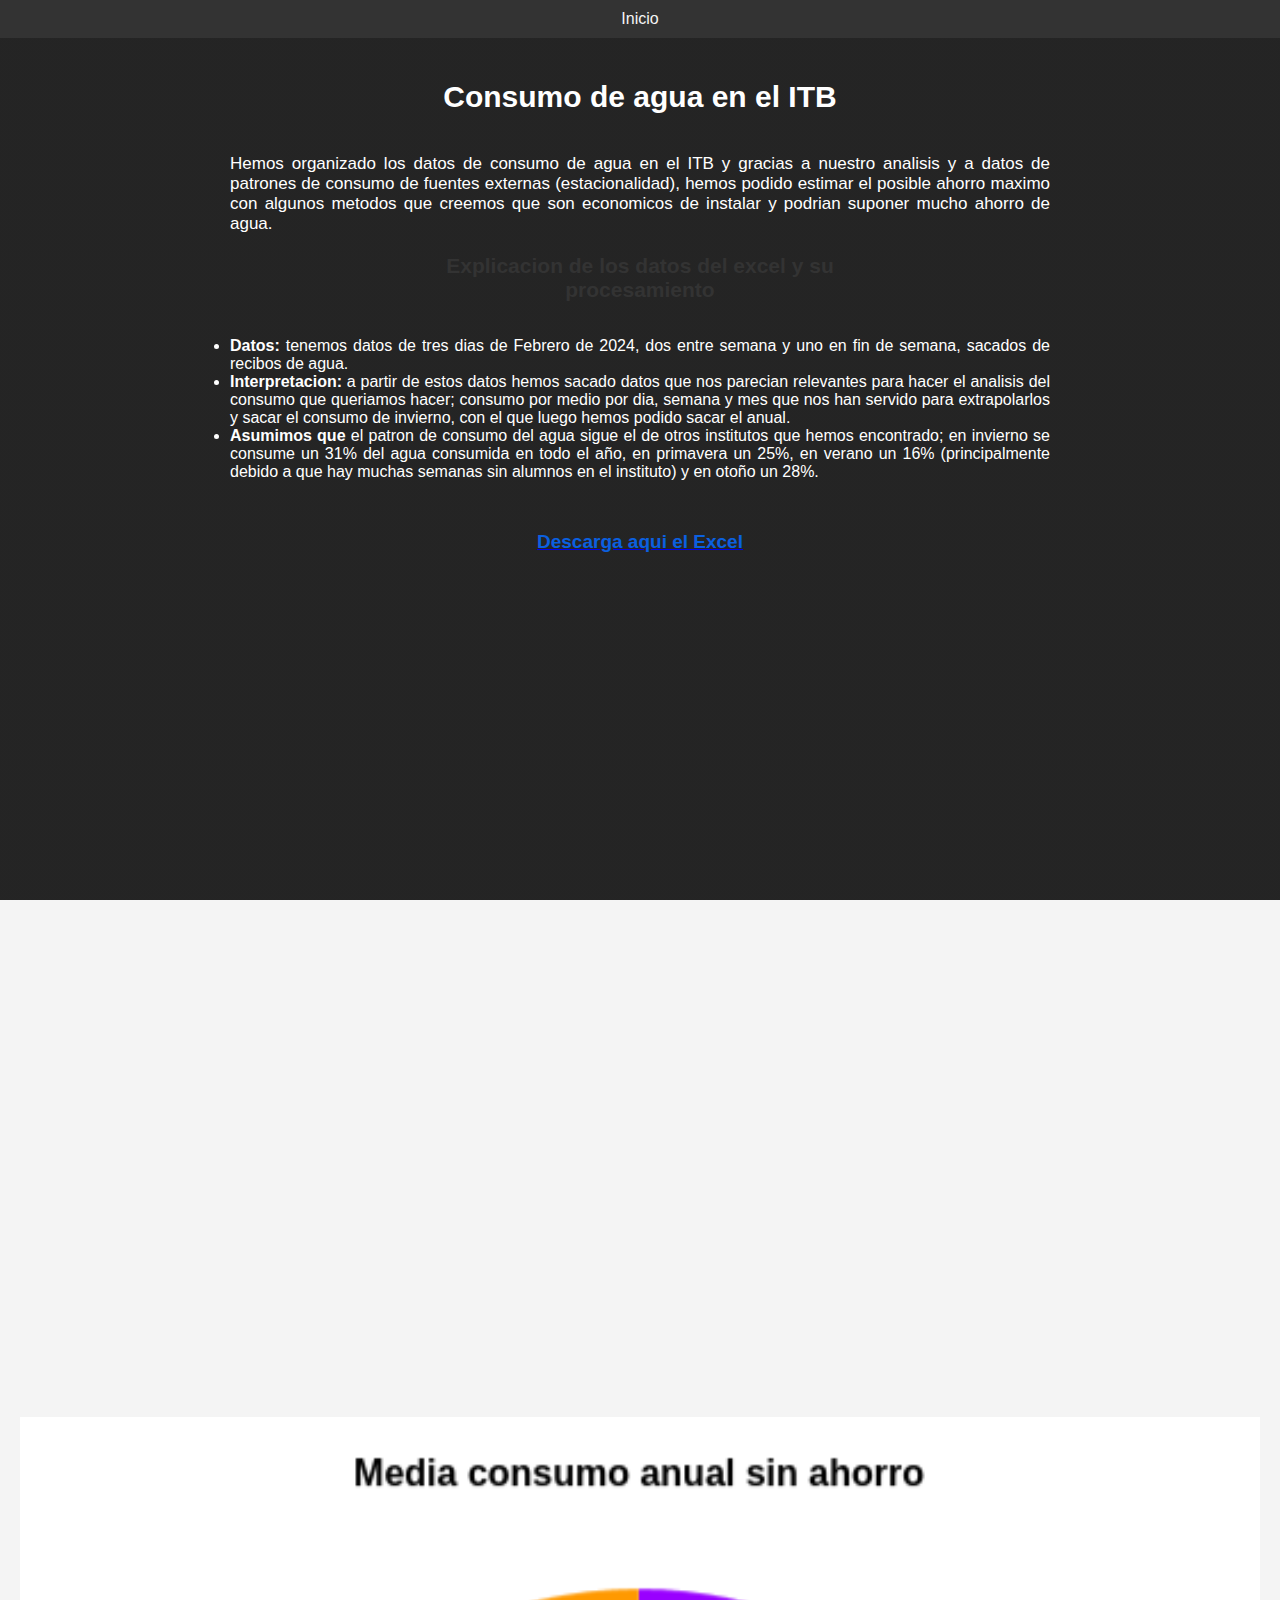
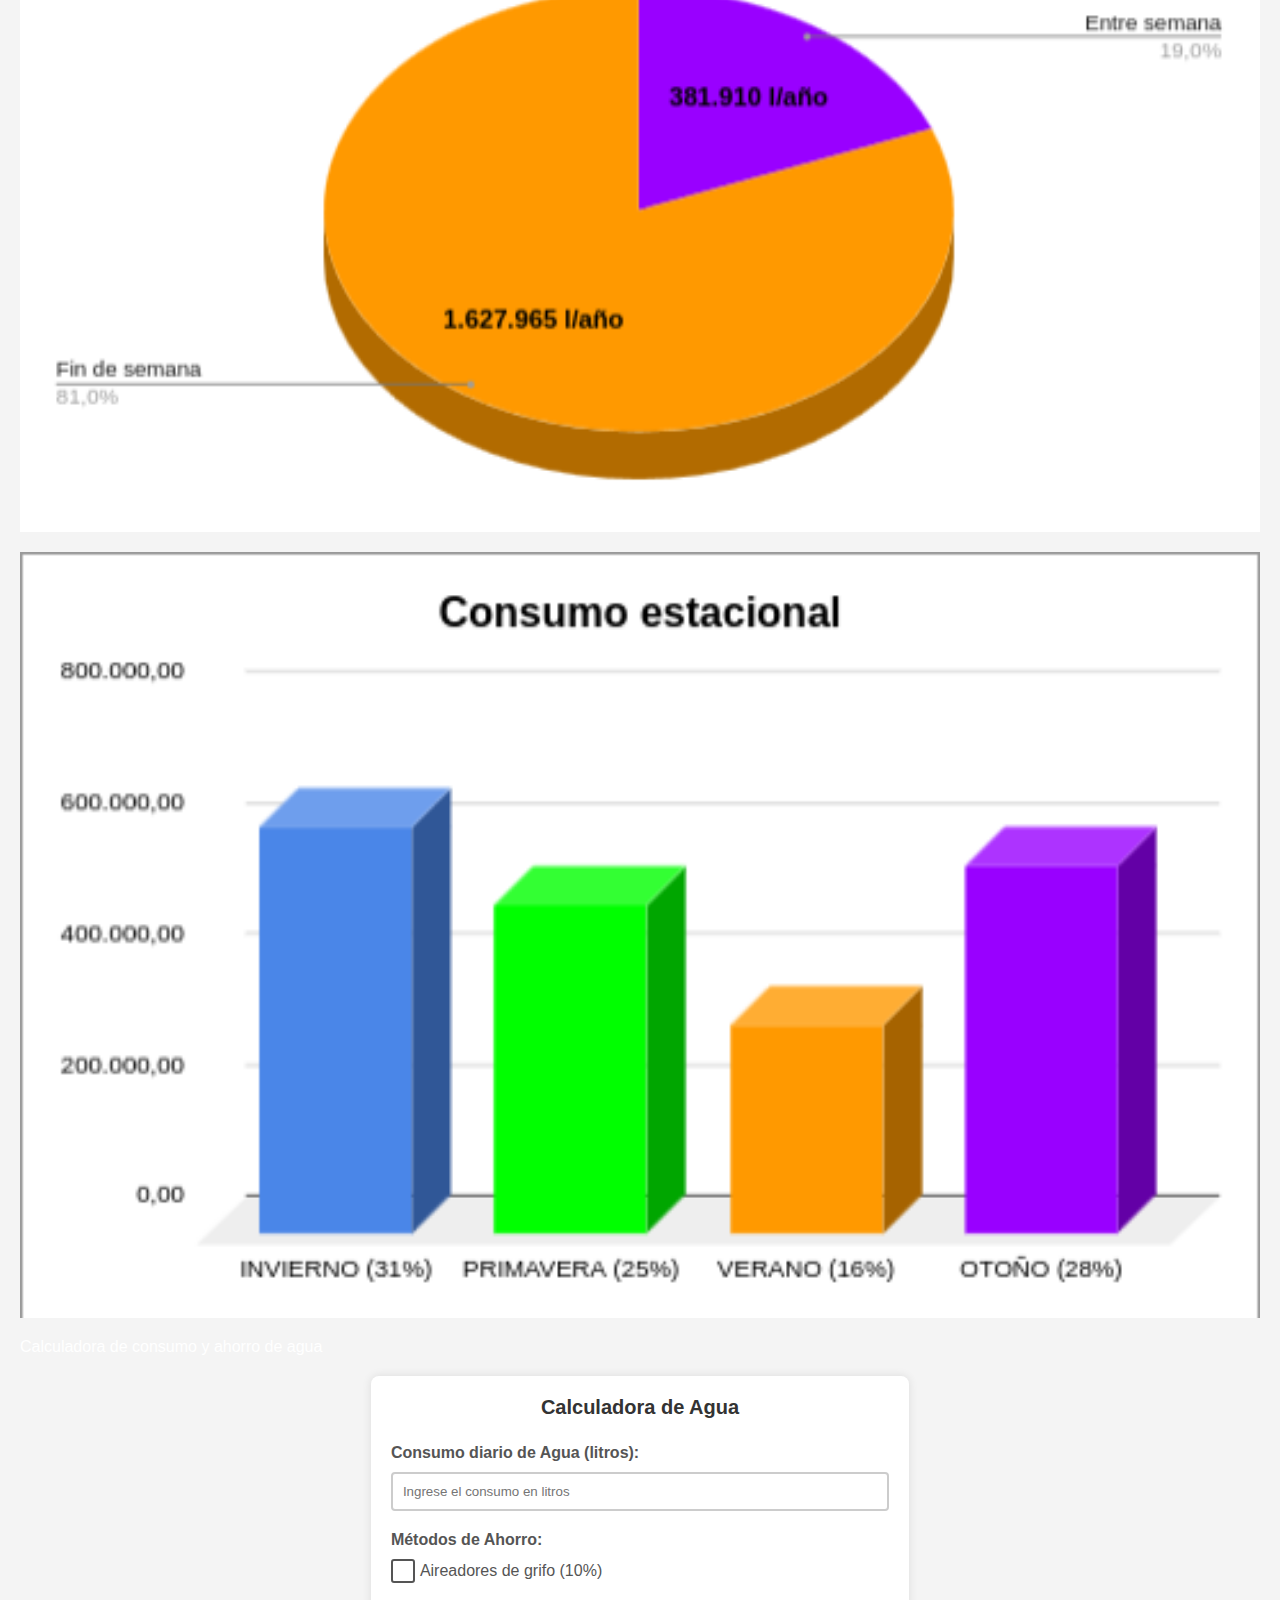
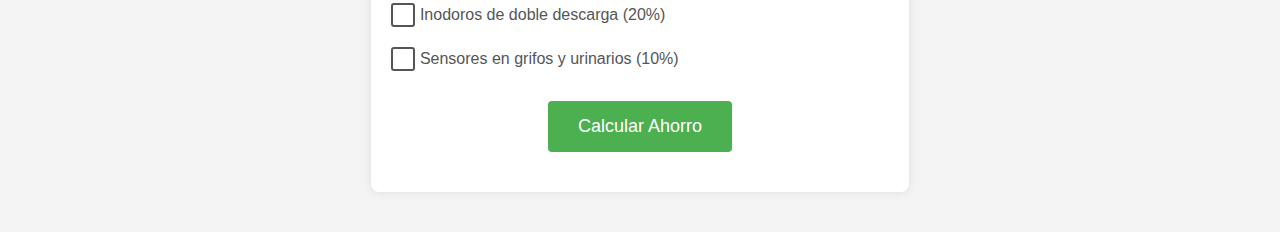
==== commit e727a6b3: "Update agua.html" ====
--- a/web/html/agua.html
+++ b/web/html/agua.html
@@ -34,9 +34,18 @@
             </div>
         </div>
         <div class="csv"><a href="https://docs.google.com/spreadsheets/d/e/2PACX-1vRH4Q9ua49j3ICC6s48Iy5Rn4wqydUyH-TuP9mO-Oeb8_xU_nwuy7XidCLU_xNE07BAG1BdknCGR3_D/pubhtml?gid=0&single=true"><h1>Descarga aqui el Excel</h1></a></div>
-        <div>  
-            <iframe src="https://docs.google.com/spreadsheets/d/e/2PACX-1vRH4Q9ua49j3ICC6s48Iy5Rn4wqydUyH-TuP9mO-Oeb8_xU_nwuy7XidCLU_xNE07BAG1BdknCGR3_D/pubhtml?gid=0&amp;single=true&amp;widget=true&amp;headers=false"></iframe>
-        </div>
+<style>
+    iframe {
+        width: 100%; /* Ocupa todo el ancho disponible */
+        height: 800px; /* Ajusta la altura para que la tabla se vea completa */
+        border: none; /* Elimina el borde del iframe */
+        margin-top: 20px; /* Espacio superior */
+    }
+</style>
+
+<div>  
+    <iframe src="https://docs.google.com/spreadsheets/d/e/2PACX-1vRH4Q9ua49j3ICC6s48Iy5Rn4wqydUyH-TuP9mO-Oeb8_xU_nwuy7XidCLU_xNE07BAG1BdknCGR3_D/pubhtml?gid=0&amp;single=true&amp;widget=true&amp;headers=false"></iframe>
+</div>
         <img src="../imagenes/Graficos/litrosanual.png" alt="anual">
         <img src="../imagenes/Graficos/litrosestacional.png" alt="estacional">
         <style>
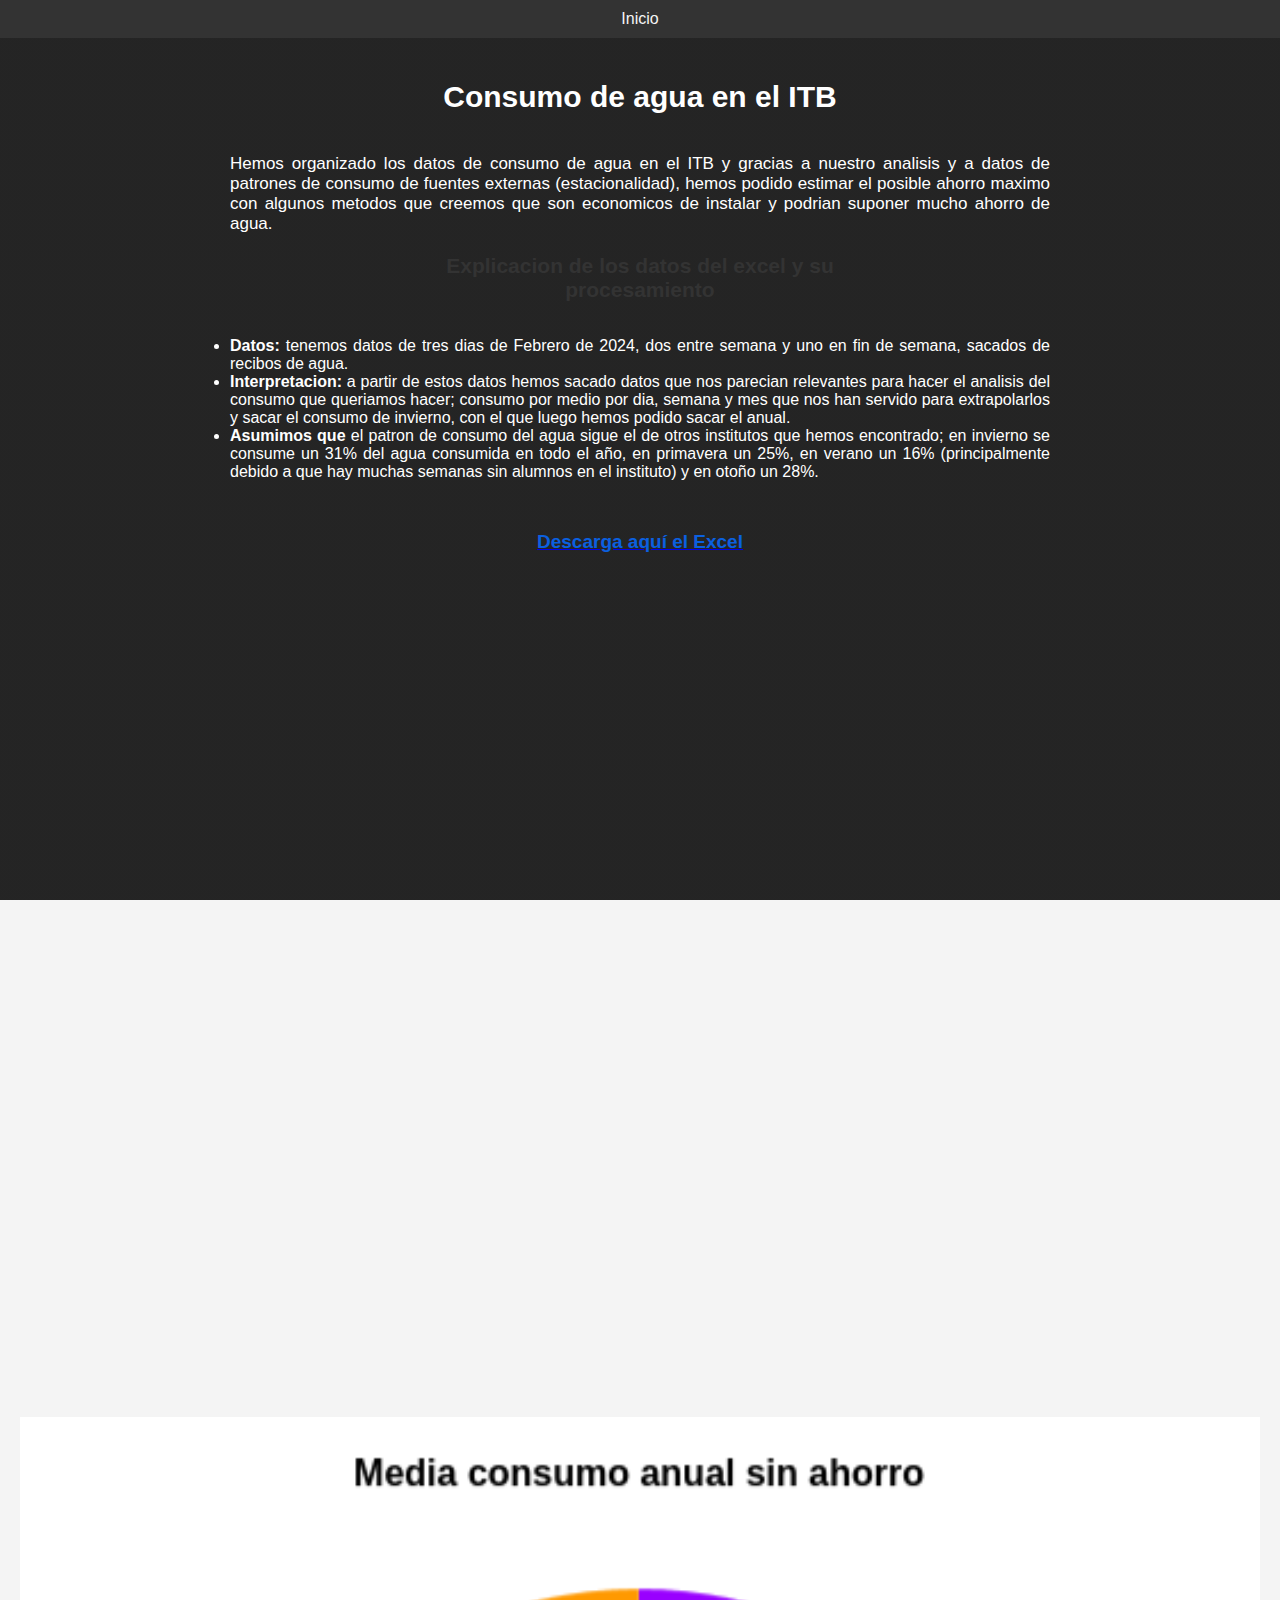
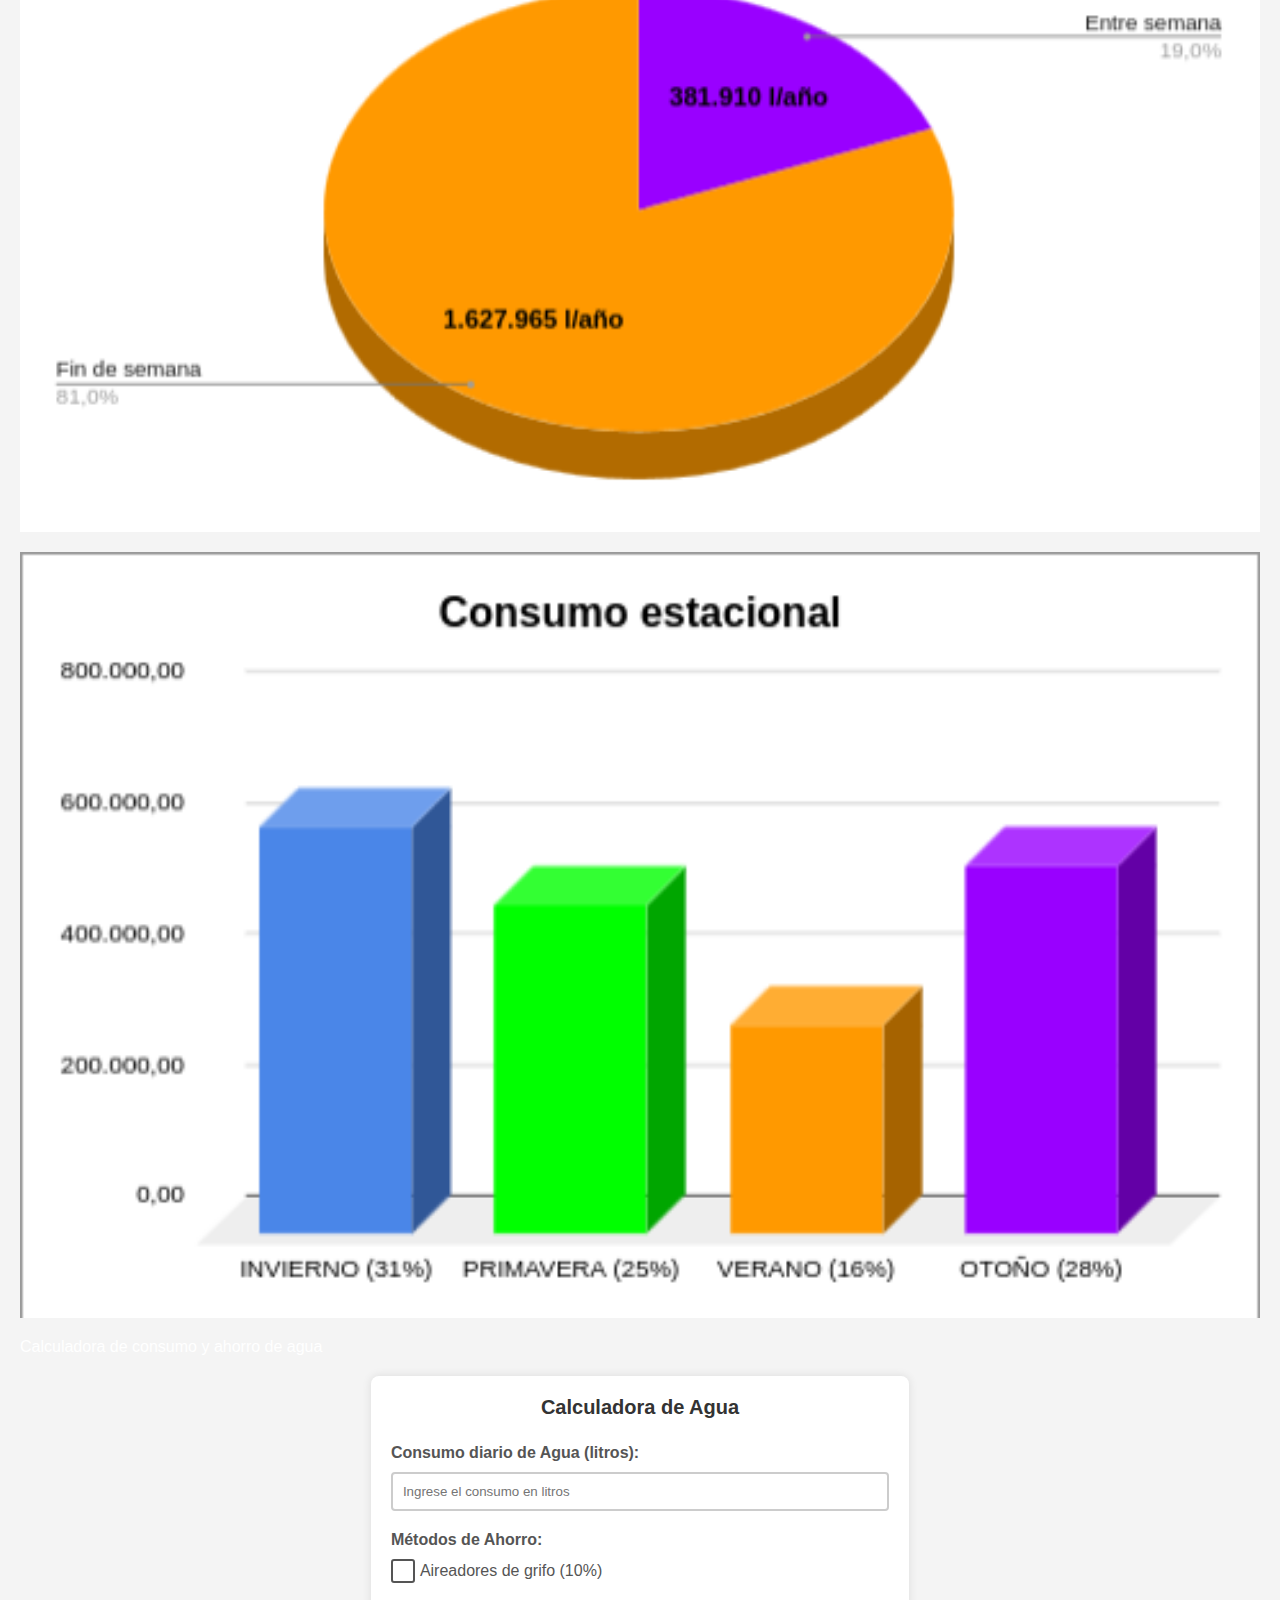
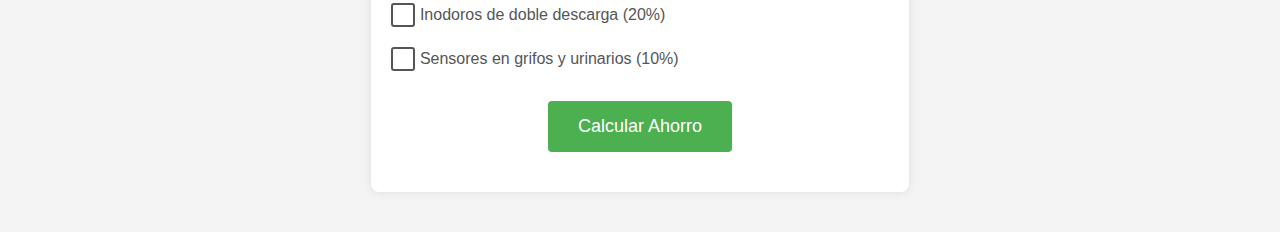
==== commit 553a67b7: "Update agua.html" ====
--- a/web/html/agua.html
+++ b/web/html/agua.html
@@ -33,7 +33,7 @@
                 </div>
             </div>
         </div>
-        <div class="csv"><a href="https://docs.google.com/spreadsheets/d/e/2PACX-1vRH4Q9ua49j3ICC6s48Iy5Rn4wqydUyH-TuP9mO-Oeb8_xU_nwuy7XidCLU_xNE07BAG1BdknCGR3_D/pubhtml?gid=0&single=true"><h1>Descarga aqui el Excel</h1></a></div>
+        <div class="csv"><a href="https://docs.google.com/spreadsheets/d/1GctJTFT3xTTD3LX3mexeWbkcaRA_y99maVq_V-Yb--k/edit?usp=sharing"><h1>Descarga aquí el Excel</h1></a></div>
 <style>
     iframe {
         width: 100%; /* Ocupa todo el ancho disponible */
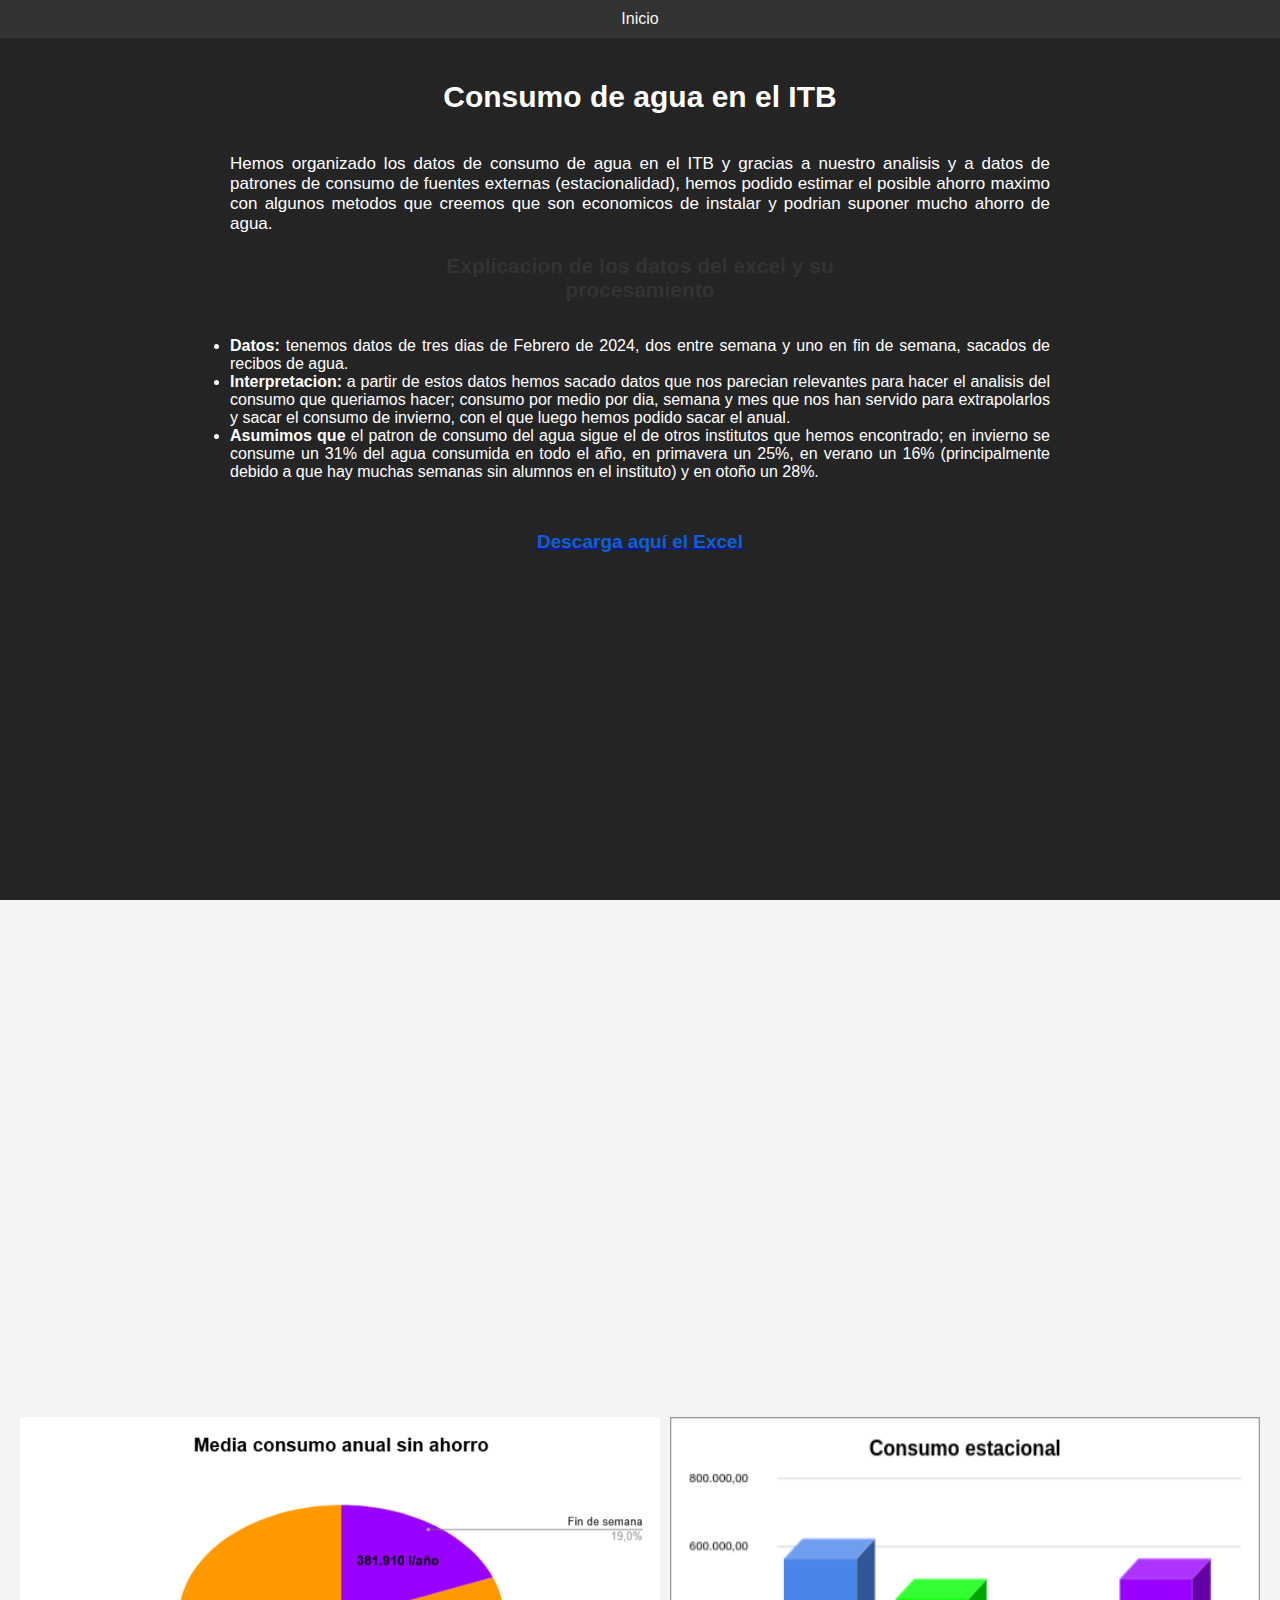
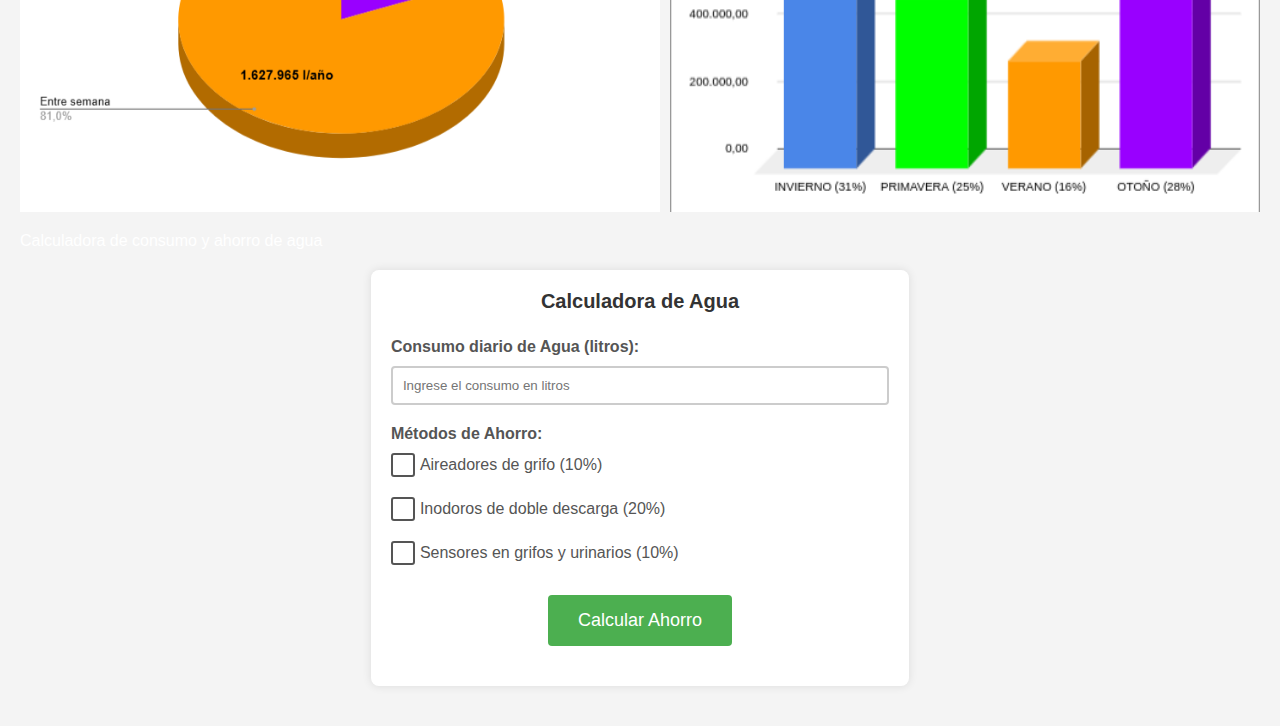
==== commit ed3c331e: "agua de definitiva" ====
--- a/web/html/agua.html
+++ b/web/html/agua.html
@@ -46,8 +46,10 @@
 <div>  
     <iframe src="https://docs.google.com/spreadsheets/d/e/2PACX-1vRH4Q9ua49j3ICC6s48Iy5Rn4wqydUyH-TuP9mO-Oeb8_xU_nwuy7XidCLU_xNE07BAG1BdknCGR3_D/pubhtml?gid=0&amp;single=true&amp;widget=true&amp;headers=false"></iframe>
 </div>
-        <img src="../imagenes/Graficos/litrosanual.png" alt="anual">
-        <img src="../imagenes/Graficos/litrosestacional.png" alt="estacional">
+<div style="display: flex; justify-content: center; gap: 10px;">
+    <img src="../imagenes/Graficos/litrosanual.png" alt="anual" width="640">
+    <img src="../imagenes/Graficos/litrosestacional.png" alt="estacional" width="640">
+</div>
         <style>
             body {
                 font-family: Arial, sans-serif;
--- a/web/css/styles.css
+++ b/web/css/styles.css
@@ -249,6 +249,15 @@
     padding: 10px;
 }
 
+.img-10 {
+    display: block;
+    width: 100%;
+    max-width: 640px;
+    margin: 0 auto;
+    border-radius: 5px;
+    border: 2px solid #000000;
+}
+
 /* Otros */
 section p {
     text-align: center;
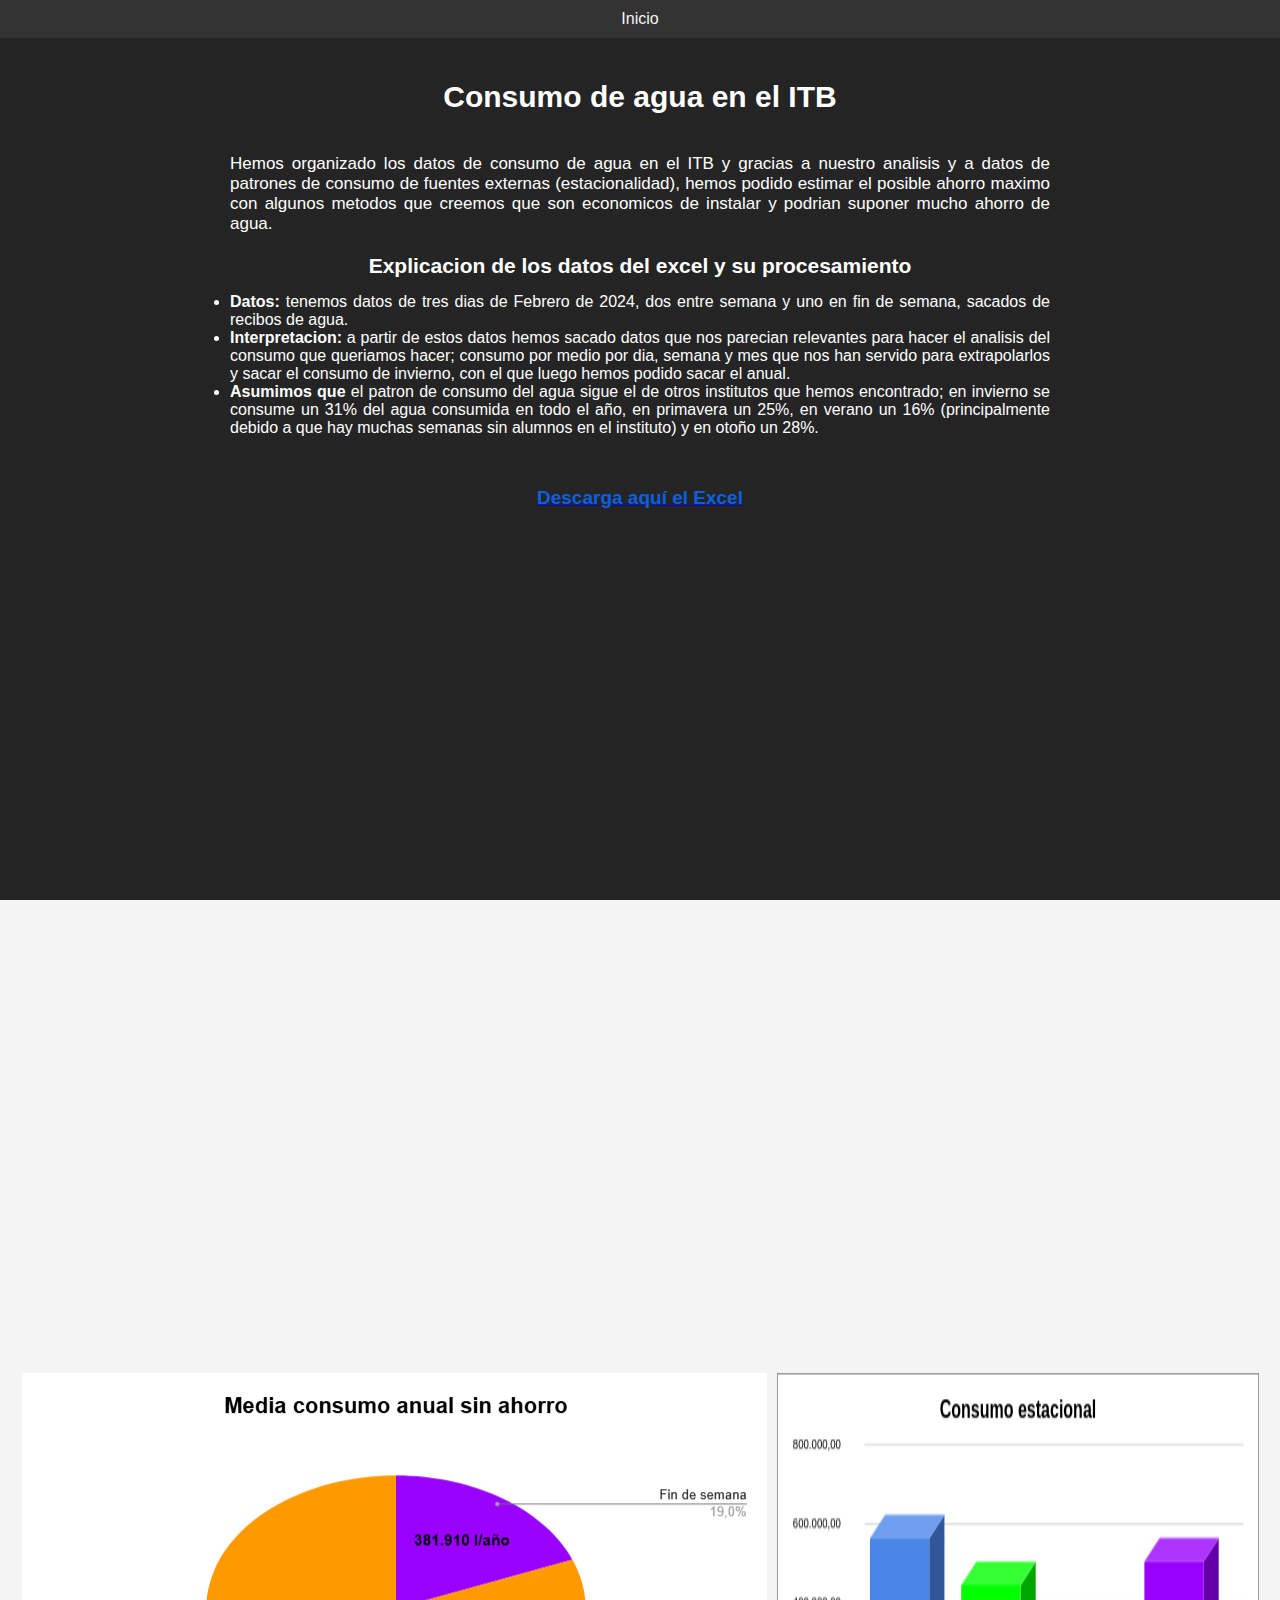
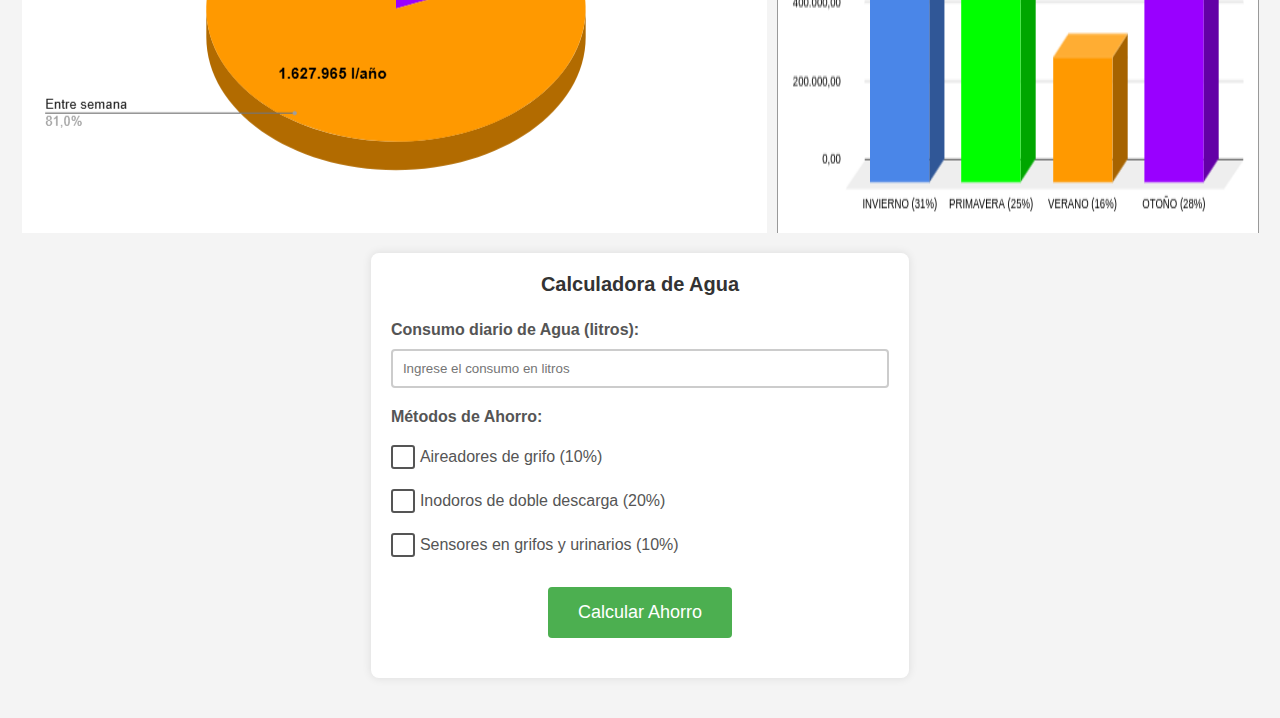
==== commit 1cd712ad: "Update agua.html" ====
--- a/web/html/agua.html
+++ b/web/html/agua.html
@@ -47,10 +47,14 @@
     <iframe src="https://docs.google.com/spreadsheets/d/e/2PACX-1vRH4Q9ua49j3ICC6s48Iy5Rn4wqydUyH-TuP9mO-Oeb8_xU_nwuy7XidCLU_xNE07BAG1BdknCGR3_D/pubhtml?gid=0&amp;single=true&amp;widget=true&amp;headers=false"></iframe>
 </div>
 <div style="display: flex; justify-content: center; gap: 10px;">
-    <img src="../imagenes/Graficos/litrosanual.png" alt="anual" width="640">
-    <img src="../imagenes/Graficos/litrosestacional.png" alt="estacional" width="640">
+    <img class="img-20" src="../imagenes/Graficos/litrosanual.png" alt="anual">
+    <img class="img-20" src="../imagenes/Graficos/litrosestacional.png" alt="estacional">
 </div>
         <style>
+            h2 {
+                text-align: center;
+                padding-bottom: 5px;
+            }
             body {
                 font-family: Arial, sans-serif;
                 background-color: #f4f4f4;
@@ -66,7 +70,7 @@
                 margin-left: auto;
                 margin-right: auto;
             }
-            h2 {
+            .calculator h2 {
                 font-size: 20px;
                 margin-bottom: 25px;
                 color: #333;
@@ -80,6 +84,9 @@
             }
             .subtitulos {
                 font-weight: bold;
+            }
+            #subt2 {
+                margin-bottom: 9px;
             }
             input, select {
                 width: 100%;
@@ -162,14 +169,13 @@
         </style>
     </head>
     
-    <div>Calculadora de consumo y ahorro de agua</div><!-- Calculadora de Agua -->
     <div class="calculator">
         <h2>Calculadora de Agua</h2>
         <label class="subtitulos">Consumo diario de Agua (litros):</label>
         <input type="number" id="consumo-agua" placeholder="Ingrese el consumo en litros">
-    
-        <label class="subtitulos">Métodos de Ahorro:</label>
-    
+        <div id="subt2">
+            <label class="subtitulos">Métodos de Ahorro:</label>
+        </div>
         <div class="method-container">
             <input type="checkbox" id="aireadores">
             <label for="aireadores">Aireadores de grifo (10%)</label>
